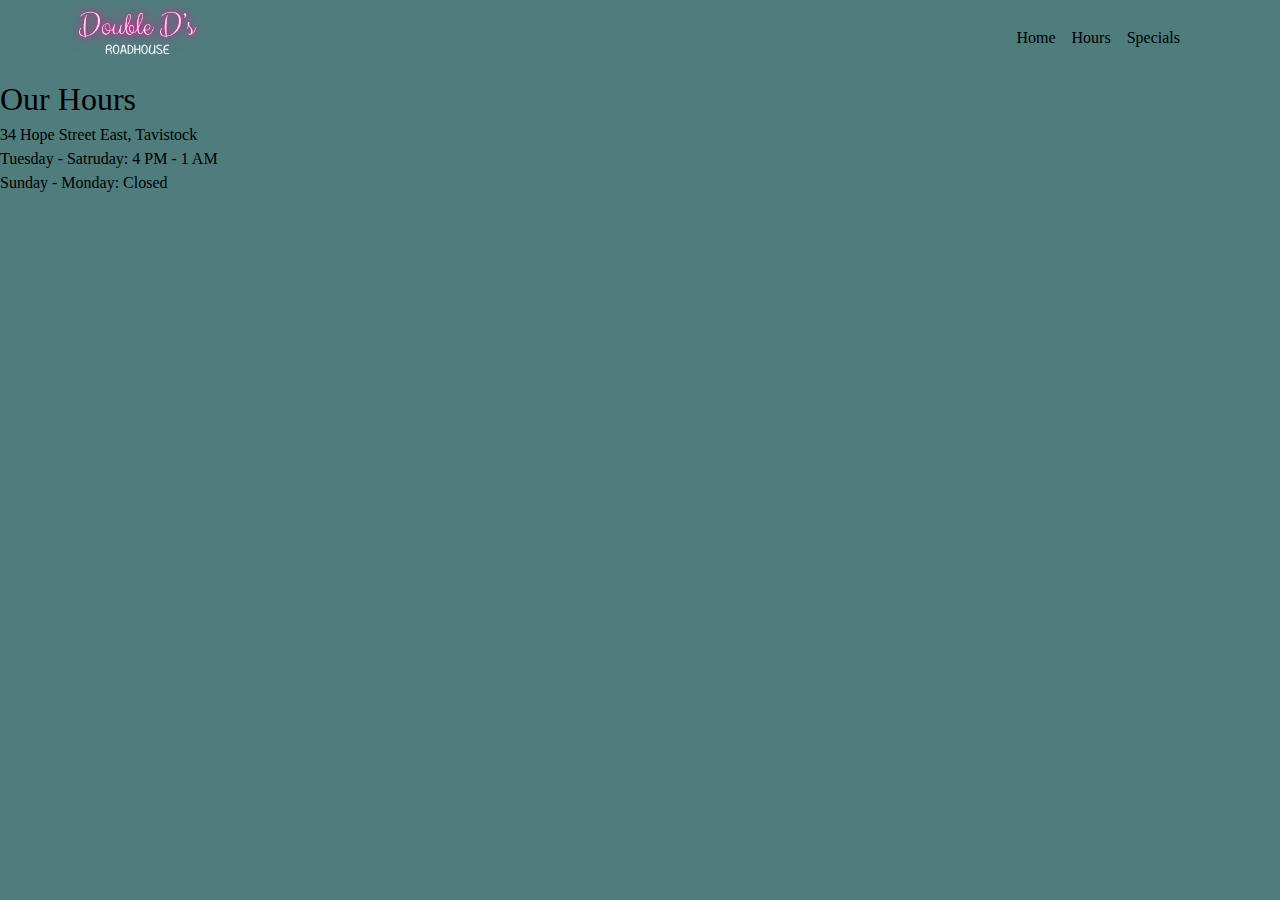
==== hours.html @ f333f091 "Added logos, styling for the main menu.index.html" ====
<!DOCTYPE html>
<html lang="en">
<head>
    <meta charset="UTF-8">
    <meta name="viewport" content="width=device-width, initial-scale=1.0">
    <title>Hours - DD RoadHouse</title>
    <link rel="stylesheet" href="style.css">
</head>
<body>

    <header class="header">
        <img class="logo" src="images/DOUBLE D’S (500 x 350 px) (500 x 350 px) (500 x 250 px) (1).png" alt="logo">
        <nav class="menu">
            <a class="link" href="index.html">Home</a>
            <a class="link" href="hours.html">Hours</a>
            <a class="link" href="specials.html">Specials</a>
            <a class="link" href="https://www.instagram.com/ddroadhouse34?igsh=NXkxYWxrYXJ0bjR4" target="_blank">
                <i class="fa-brands fa-instagram"></i>
            </a>
        </nav>
    </header>

    <main>
        <h1>Our Hours</h1>
        <p>34 Hope Street East, Tavistock</p>
        <p>Tuesday - Satruday: 4 PM - 1 AM</p>
        <p>Sunday - Monday: Closed</p>
    </main>

</body>
</html>
---- style.css ----
*, 
*::before,
*::after {
    box-sizing: border-box;
}

* {
    margin: 0;
    padding: 0;
    line-height: 1.5;
}


.engagement-regular {
    font-family: "Engagement", serif;
    font-weight: 400;
    font-style: normal;
  }
  
  .londrina-outline-regular {
    font-family: "Londrina Outline", serif;
    font-weight: 400;
    font-style: normal;
  }
  
  .montserrat {
    font-family: "Montserrat", sans-serif;
    font-optical-sizing: auto;
    font-weight: 300;
    font-style: normal;
  }

body {
font-family: "Montserrat", sans-sarif;
font-weight: 100;;
font-style:normal;
background: #4F7C7D;
}

h1 {
    font-weight: 300;
    
}

.header{
  display:flex;
  justify-content: space-between;
  align-items: center;
  width: 90%;
  margin: 0 auto;
  padding: 

}

.logo {
  max-width: 150px;
  width: 30vw;
  object-fit:cover;
}

.fa-instagram {
  font-size: 30px;
  color: #E1306C; /* Instagram's pink color */
  transition: 0.3s;
}

.fa-instagram:hover {
  color: #C13584; /* Slightly darker pink */
}

.menu {
  display: flex;
  gap: 1rem;
}

.link {
  text-decoration: none;
  color: #000;
}

ul {
  list-style: none;
  
}

.menu {
  margin: 20px;
  font-size: 1rem;

}

.menu li {
  margin-bottom: 20px;
}
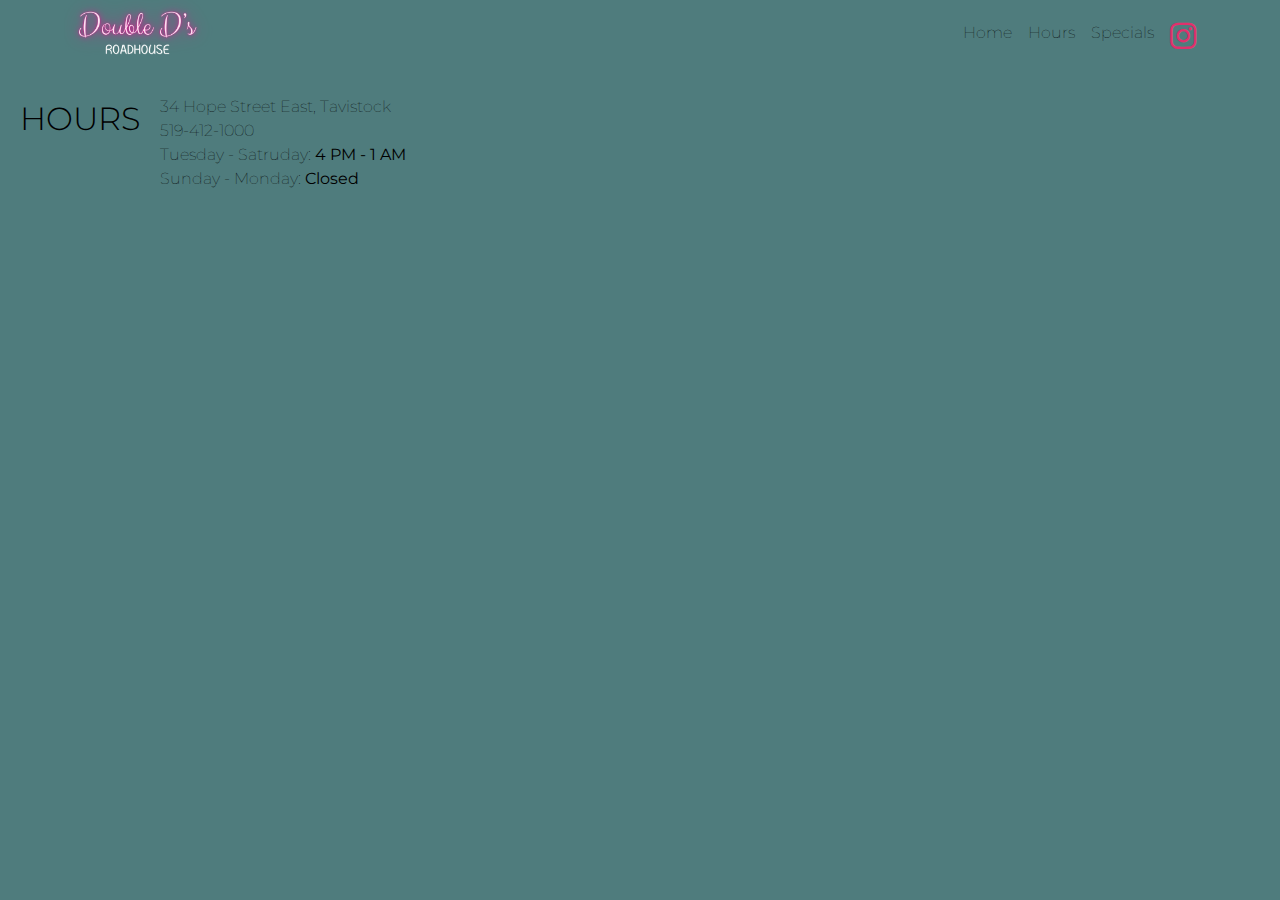
==== commit cbf55ac4: "Added a specials.html page, added meta tags" ====
--- a/hours.html
+++ b/hours.html
@@ -4,6 +4,15 @@
     <meta charset="UTF-8">
     <meta name="viewport" content="width=device-width, initial-scale=1.0">
     <title>Hours - DD RoadHouse</title>
+    <link rel="preconnect" href="https://fonts.googleapis.com">
+<link rel="preconnect" href="https://fonts.gstatic.com" crossorigin>
+<link
+    href="https://fonts.googleapis.com/css2?family=Engagement&family=Londrina+Outline&family=Montserrat:ital,wght@0,100..900;1,100..900&display=swap"
+    rel="stylesheet">
+
+    <link rel="stylesheet" href="https://cdnjs.cloudflare.com/ajax/libs/font-awesome/6.4.2/css/all.min.css">
+
+
     <link rel="stylesheet" href="style.css">
 </head>
 <body>
@@ -21,10 +30,15 @@
     </header>
 
     <main>
-        <h1>Our Hours</h1>
+        <div class="hours">
+        <h1>HOURS</h1>
+        <div class="main-hrs">
         <p>34 Hope Street East, Tavistock</p>
-        <p>Tuesday - Satruday: 4 PM - 1 AM</p>
-        <p>Sunday - Monday: Closed</p>
+        <p>519-412-1000</p>
+        <p>Tuesday - Satruday:<strong> 4 PM - 1 AM</strong></p>
+        <p>Sunday - Monday: <strong>Closed</strong></p>
+    </div>
+    </div>
     </main>
 
 </body>
--- a/style.css
+++ b/style.css
@@ -90,5 +90,18 @@
 }
 
 .menu li {
-  margin-bottom: 20px;
-}+  margin-bottom: 40px;
+}
+
+.hours {
+  display: flex;
+  margin: 20px;
+  gap: 20px;
+  
+}
+
+.specials {
+  display: flex;
+  margin: 20px;
+  gap: 20px;
+}
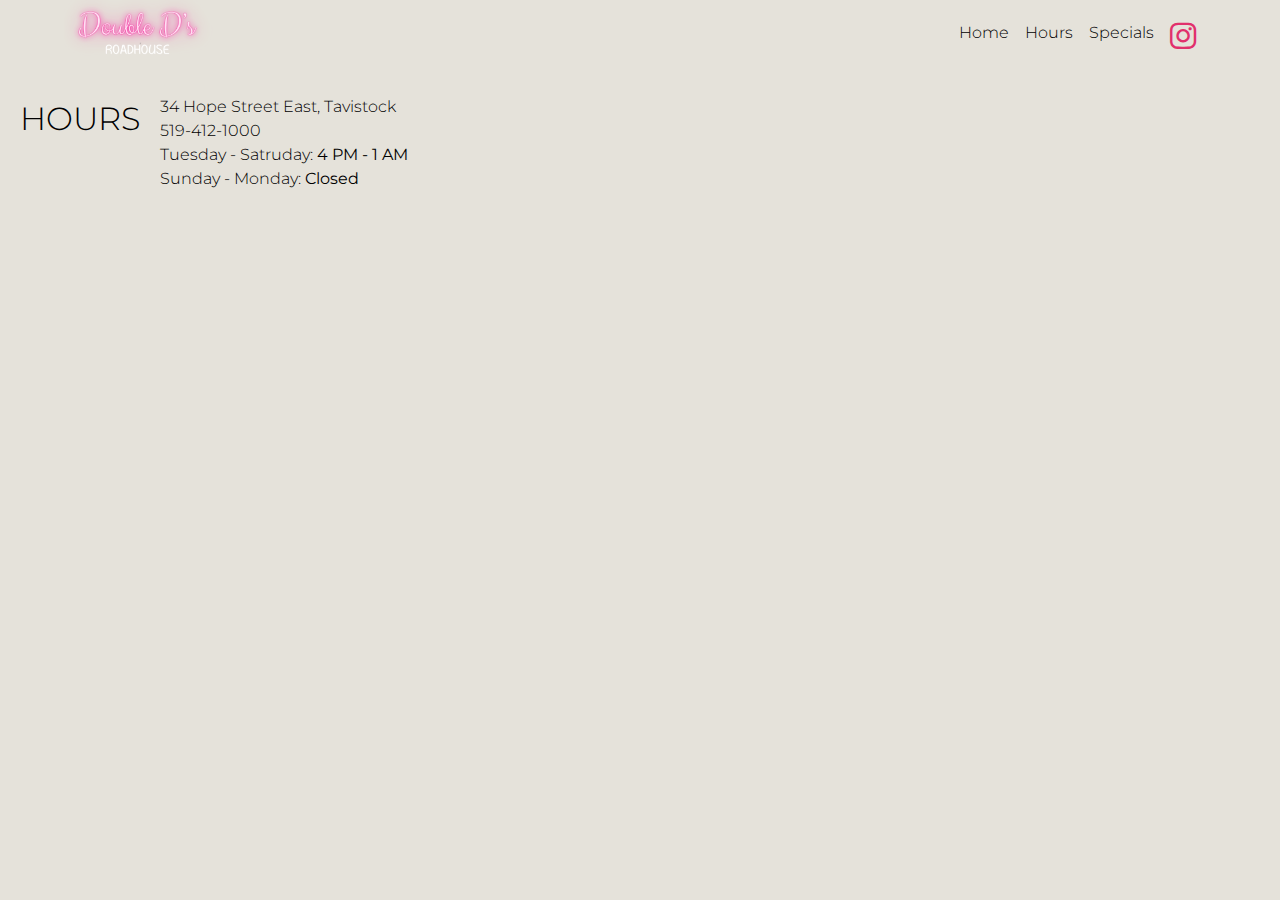
==== commit 4370dd41: "Added in Tavistock Ontario to the title of the website" ====
--- a/hours.html
+++ b/hours.html
@@ -1,20 +1,22 @@
 <!DOCTYPE html>
 <html lang="en">
+
 <head>
     <meta charset="UTF-8">
     <meta name="viewport" content="width=device-width, initial-scale=1.0">
     <title>Hours - DD RoadHouse</title>
     <link rel="preconnect" href="https://fonts.googleapis.com">
-<link rel="preconnect" href="https://fonts.gstatic.com" crossorigin>
-<link
-    href="https://fonts.googleapis.com/css2?family=Engagement&family=Londrina+Outline&family=Montserrat:ital,wght@0,100..900;1,100..900&display=swap"
-    rel="stylesheet">
+    <link rel="preconnect" href="https://fonts.gstatic.com" crossorigin>
+    <link
+        href="https://fonts.googleapis.com/css2?family=Engagement&family=Londrina+Outline&family=Montserrat:ital,wght@0,100..900;1,100..900&display=swap"
+        rel="stylesheet">
 
     <link rel="stylesheet" href="https://cdnjs.cloudflare.com/ajax/libs/font-awesome/6.4.2/css/all.min.css">
 
 
     <link rel="stylesheet" href="style.css">
 </head>
+
 <body>
 
     <header class="header">
@@ -31,15 +33,16 @@
 
     <main>
         <div class="hours">
-        <h1>HOURS</h1>
-        <div class="main-hrs">
-        <p>34 Hope Street East, Tavistock</p>
-        <p>519-412-1000</p>
-        <p>Tuesday - Satruday:<strong> 4 PM - 1 AM</strong></p>
-        <p>Sunday - Monday: <strong>Closed</strong></p>
-    </div>
-    </div>
+            <h1>HOURS</h1>
+            <div class="main-hrs">
+                <p>34 Hope Street East, Tavistock</p>
+                <p>519-412-1000</p>
+                <p>Tuesday - Satruday:<strong> 4 PM - 1 AM</strong></p>
+                <p>Sunday - Monday: <strong>Closed</strong></p>
+            </div>
+        </div>
     </main>
 
 </body>
-</html>
+
+</html>--- a/style.css
+++ b/style.css
@@ -32,9 +32,9 @@
 
 body {
 font-family: "Montserrat", sans-sarif;
-font-weight: 100;;
+font-weight: 300;
 font-style:normal;
-background: #4F7C7D;
+background: #e5e2da;
 }
 
 h1 {
@@ -48,7 +48,6 @@
   align-items: center;
   width: 90%;
   margin: 0 auto;
-  padding: 
 
 }
 
@@ -105,3 +104,7 @@
   margin: 20px;
   gap: 20px;
 }
+
+.specials li {
+ margin-bottom: 30px;
+}
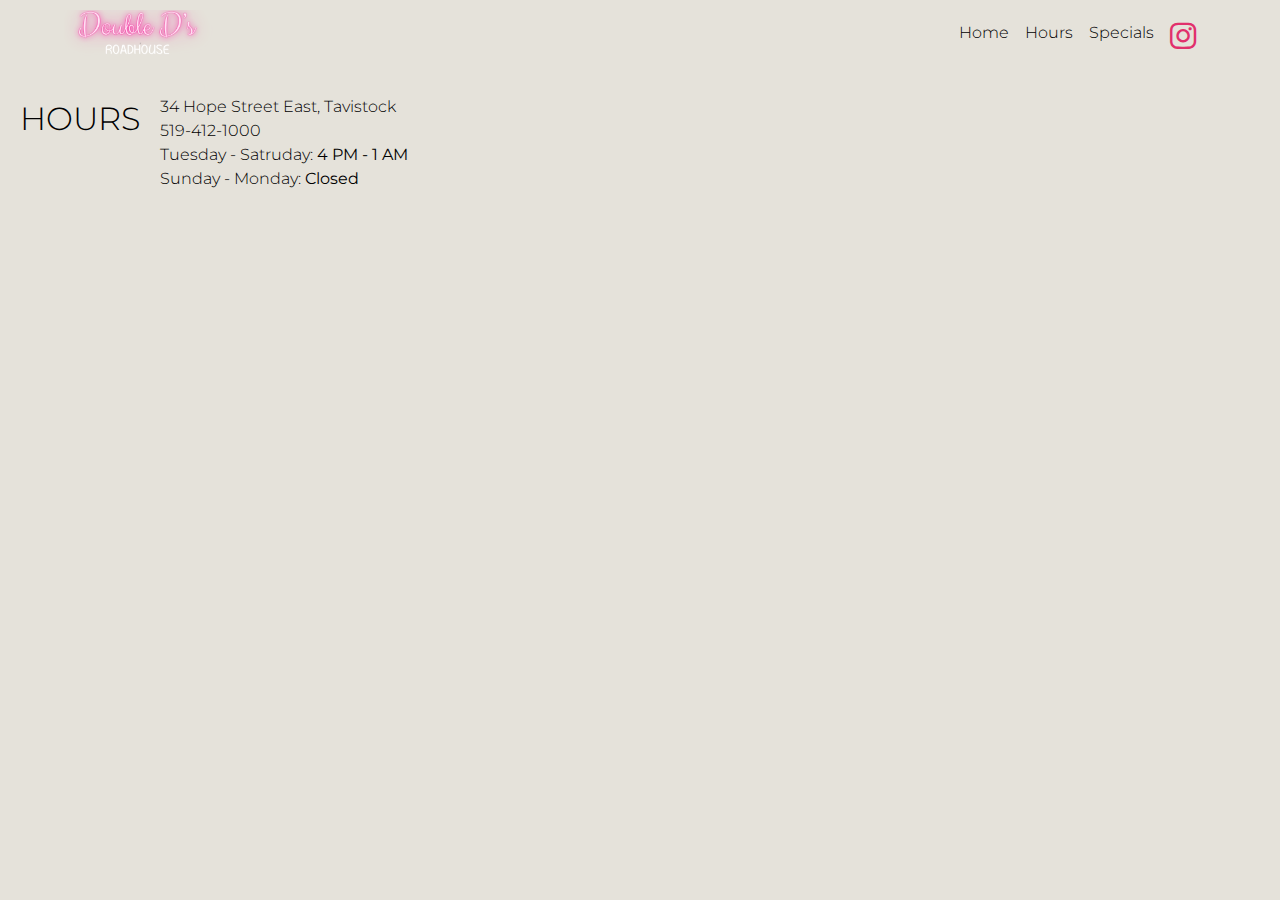
==== commit ee84dd33: "Added  a nav.js document to inject the nav onto everypage instead of having it on every page" ====
--- a/hours.html
+++ b/hours.html
@@ -19,17 +19,6 @@
 
 <body>
 
-    <header class="header">
-        <img class="logo" src="images/DOUBLE D’S (500 x 350 px) (500 x 350 px) (500 x 250 px) (1).png" alt="logo">
-        <nav class="menu">
-            <a class="link" href="index.html">Home</a>
-            <a class="link" href="hours.html">Hours</a>
-            <a class="link" href="specials.html">Specials</a>
-            <a class="link" href="https://www.instagram.com/ddroadhouse34?igsh=NXkxYWxrYXJ0bjR4" target="_blank">
-                <i class="fa-brands fa-instagram"></i>
-            </a>
-        </nav>
-    </header>
 
     <main>
         <div class="hours">
@@ -42,6 +31,8 @@
             </div>
         </div>
     </main>
+    <script src="nav.js"></script>
+
 
 </body>
 
--- a/style.css
+++ b/style.css
@@ -53,8 +53,10 @@
 
 .logo {
   max-width: 150px;
-  width: 30vw;
-  object-fit:cover;
+  /* width: 30vw; */
+  /* object-fit:cover; */
+  clip-path: inset(10px 0 10px 0); /* (top, right, bottom, left) */
+
 }
 
 .fa-instagram {
